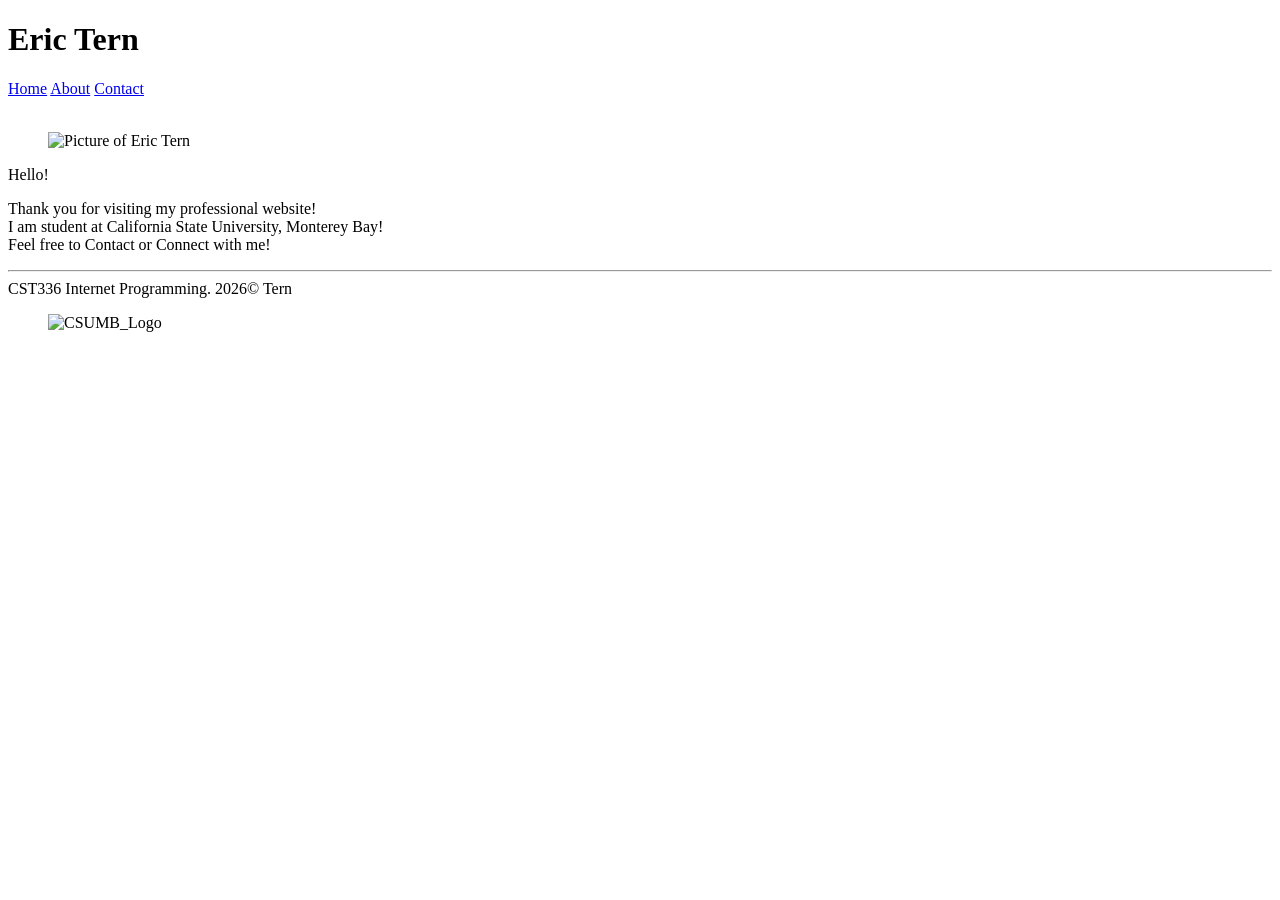
==== index.html @ a58b33be "Update index.html" ====
<!DOCTYPE html>
<html>
    <head>
        <meta charset="utf-8">
        <link href="https://github.com/etern-source/etern.github.io/blob/main/stylesheet.css">
        <link href="https://fonts.googleapis.com/css2?family=Lato:ital" rel="stylesheet">
        <title>CST336_EricTern_Home</title>
    </head>
    <body>
        <header>
            <h1>Eric Tern</h1>        
        </header>
        <nav>
            <a href="index.html">Home</a>
            <a href="about.html">About</a>
            <a href="contact.html">Contact</a>
        </nav>
        <br>
        <main>
            <figure>
                <img id="ProfilePic" src="https://github.com/etern-source/etern.github.io/blob/main/EricTern.png?raw=true" alt ="Picture of Eric Tern" width="300">
            </figure>
            <div>
                Hello!
                <p>
                    Thank you for visiting my professional website! <br>
                    I am student at California State University, Monterey Bay! <br>
                    Feel free to Contact or Connect with me!
                </p>
            </div>
        </main>
        <footer>
            <hr>
             CST336 Internet Programming. 2026© Tern 
             <br>            
             <figure>
                <img id="CSUMB_Logo" src="https://github.com/etern-source/etern.github.io/blob/main/CSUMB.png" alt ="CSUMB_Logo" width="150" height="50">
            </figure>
        </footer>
    </body>
</html>
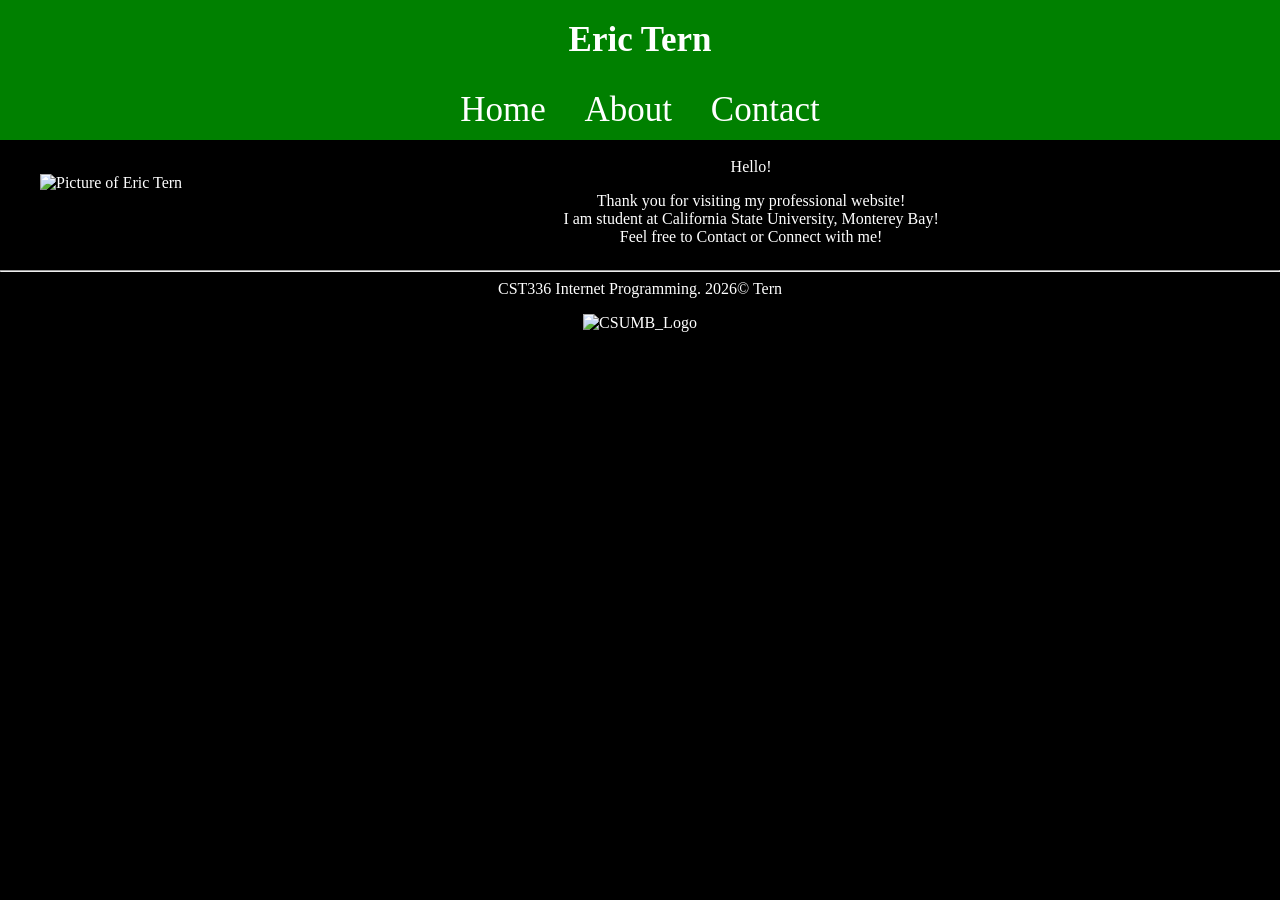
==== commit b91ec563: "Update index.html" ====
--- a/index.html
+++ b/index.html
@@ -2,7 +2,7 @@
 <html>
     <head>
         <meta charset="utf-8">
-        <link href="https://github.com/etern-source/etern.github.io/blob/main/stylesheet.css">
+        <link href="./stylesheet.css" rel="stylesheet">
         <link href="https://fonts.googleapis.com/css2?family=Lato:ital" rel="stylesheet">
         <title>CST336_EricTern_Home</title>
     </head>
@@ -34,7 +34,7 @@
              CST336 Internet Programming. 2026© Tern 
              <br>            
              <figure>
-                <img id="CSUMB_Logo" src="https://github.com/etern-source/etern.github.io/blob/main/CSUMB.png" alt ="CSUMB_Logo" width="150" height="50">
+                <img id="CSUMB_Logo" src="https://github.com/etern-source/etern.github.io/blob/main/CSUMB.png?raw=true" alt ="CSUMB_Logo" width="150" height="50">
             </figure>
         </footer>
     </body>
--- a/stylesheet.css
+++ b/stylesheet.css
@@ -0,0 +1,48 @@
+header, div, body{
+    text-align: center;
+    color: white;
+    background-color: black;
+    margin: auto;
+}
+
+main{
+    display: flex;
+    text-align: center;
+}
+
+
+header, h1, nav{
+    padding-top: 10px;
+    padding-bottom: 10px;
+    margin: auto;
+    border: -20px;
+    font-size:  35px;
+    color: white;
+    background-color: green;
+}
+
+a{
+    text-decoration: none;
+    color: white;
+    padding: 15px;
+}
+
+a:hover{
+    color:greenyellow;
+}
+tr, td{
+    color: white;
+    background-color: green;
+}
+table{
+    margin-top: 20px;
+    margin: auto;
+    text-align: center;
+    background-color: yellowgreen;
+}
+
+ul{
+    width: 500px;
+    margin:auto;
+    text-align: left;
+}
